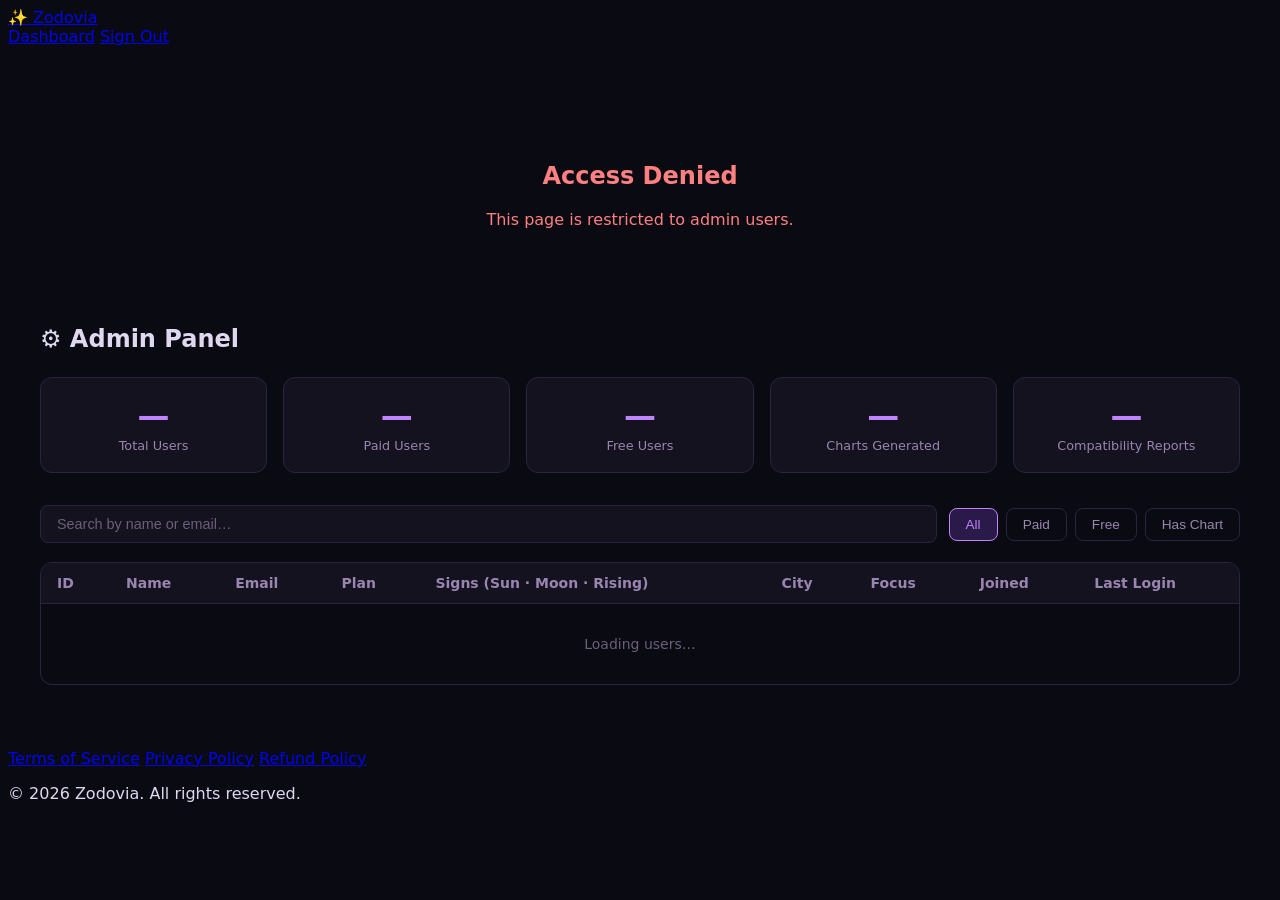
==== frontend/admin.html @ acefad15 "Initial push" ====
<!DOCTYPE html>
<html lang="en">
<head>
    <meta charset="UTF-8">
    <meta name="viewport" content="width=device-width, initial-scale=1.0">
    <title>Admin — Zodovia</title>
    <link rel="stylesheet" href="/static/css/style.css">
    <style>
        body { background: #0a0a12; color: #e0d8f0; font-family: system-ui, sans-serif; }
        .admin-wrap { max-width: 1200px; margin: 0 auto; padding: 2rem 1rem 4rem; }

        /* Stats */
        .stats-row { display: grid; grid-template-columns: repeat(auto-fit, minmax(160px, 1fr)); gap: 1rem; margin-bottom: 2rem; }
        .stat-card { background: #14121e; border: 1px solid #2a2440; border-radius: 12px; padding: 1.2rem; text-align: center; }
        .stat-val { font-size: 2rem; font-weight: 700; color: #c084fc; }
        .stat-label { font-size: 0.8rem; color: #9985b0; margin-top: 0.2rem; }

        /* Filter bar */
        .filter-bar { display: flex; gap: 0.75rem; margin-bottom: 1.2rem; flex-wrap: wrap; align-items: center; }
        .filter-bar input { flex: 1; min-width: 200px; background: #14121e; border: 1px solid #2a2440; border-radius: 8px; padding: 0.6rem 1rem; color: #e0d8f0; font-size: 0.9rem; }
        .filter-bar input::placeholder { color: #6b5f7a; }
        .filter-tabs { display: flex; gap: 0.5rem; }
        .filter-tab { padding: 0.5rem 1rem; border-radius: 8px; border: 1px solid #2a2440; background: transparent; color: #9985b0; cursor: pointer; font-size: 0.85rem; }
        .filter-tab.active { background: #2a1a4a; color: #c084fc; border-color: #c084fc; }

        /* Table */
        .user-table-wrap { overflow-x: auto; border-radius: 12px; border: 1px solid #2a2440; }
        table { width: 100%; border-collapse: collapse; font-size: 0.875rem; }
        thead th { background: #14121e; padding: 0.75rem 1rem; text-align: left; color: #9985b0; font-weight: 600; border-bottom: 1px solid #2a2440; white-space: nowrap; }
        tbody tr { border-bottom: 1px solid #1e1a2e; cursor: pointer; transition: background 0.15s; }
        tbody tr:last-child { border-bottom: none; }
        tbody tr:hover { background: #1a1530; }
        tbody td { padding: 0.75rem 1rem; vertical-align: middle; }
        .badge { display: inline-block; padding: 0.2rem 0.6rem; border-radius: 20px; font-size: 0.75rem; font-weight: 600; }
        .badge-paid { background: #1a3a1a; color: #4ade80; }
        .badge-free { background: #2a1a0a; color: #fb923c; }
        .signs { color: #c084fc; font-size: 0.8rem; }
        .text-muted { color: #6b5f7a; font-size: 0.8rem; }

        /* Detail panel */
        .detail-panel { background: #14121e; border: 1px solid #2a2440; border-radius: 12px; padding: 1.5rem; margin-top: 1rem; display: none; }
        .detail-panel.open { display: block; }
        .detail-grid { display: grid; grid-template-columns: repeat(auto-fit, minmax(200px, 1fr)); gap: 1rem; margin-bottom: 1.5rem; }
        .detail-field label { display: block; font-size: 0.75rem; color: #9985b0; margin-bottom: 0.2rem; }
        .detail-field span { font-size: 0.9rem; color: #e0d8f0; }
        .reading-block { margin-top: 1rem; }
        .reading-block h4 { font-size: 0.85rem; color: #9985b0; text-transform: uppercase; letter-spacing: 0.05em; margin-bottom: 0.6rem; }
        .reading-text { background: #0a0a12; border: 1px solid #2a2440; border-radius: 8px; padding: 1rem; font-size: 0.85rem; line-height: 1.7; max-height: 320px; overflow-y: auto; white-space: pre-wrap; color: #c4b8d8; }
        .close-detail { float: right; background: none; border: none; color: #9985b0; cursor: pointer; font-size: 1.1rem; padding: 0; }
        .close-detail:hover { color: #e0d8f0; }
        .loading-row td { text-align: center; padding: 2rem; color: #6b5f7a; }
        .no-data { color: #6b5f7a; font-style: italic; }
        .section-title { font-size: 1.1rem; font-weight: 600; margin-bottom: 1rem; color: #e0d8f0; }
    </style>
</head>
<body>

<nav class="navbar">
    <div class="nav-inner">
        <a class="logo" href="/">✨ Zodovia</a>
        <div class="nav-links">
            <a href="/dashboard" class="btn btn-ghost">Dashboard</a>
            <a href="#" id="logoutBtn" class="btn btn-ghost">Sign Out</a>
        </div>
    </div>
</nav>

<div class="admin-wrap">
    <div id="accessDenied" class="hidden" style="text-align:center;padding:4rem;color:#ff8080;">
        <h2>Access Denied</h2>
        <p>This page is restricted to admin users.</p>
    </div>

    <div id="adminContent" class="hidden">
        <h1 style="font-size:1.5rem;margin-bottom:1.5rem;color:#e0d8f0;">⚙️ Admin Panel</h1>

        <!-- Stats -->
        <div class="stats-row" id="statsRow">
            <div class="stat-card"><div class="stat-val" id="statTotal">—</div><div class="stat-label">Total Users</div></div>
            <div class="stat-card"><div class="stat-val" id="statPaid">—</div><div class="stat-label">Paid Users</div></div>
            <div class="stat-card"><div class="stat-val" id="statFree">—</div><div class="stat-label">Free Users</div></div>
            <div class="stat-card"><div class="stat-val" id="statCharts">—</div><div class="stat-label">Charts Generated</div></div>
            <div class="stat-card"><div class="stat-val" id="statCompat">—</div><div class="stat-label">Compatibility Reports</div></div>
        </div>

        <!-- Filter bar -->
        <div class="filter-bar">
            <input type="text" id="searchInput" placeholder="Search by name or email…">
            <div class="filter-tabs">
                <button class="filter-tab active" data-filter="all">All</button>
                <button class="filter-tab" data-filter="paid">Paid</button>
                <button class="filter-tab" data-filter="free">Free</button>
                <button class="filter-tab" data-filter="chart">Has Chart</button>
            </div>
        </div>

        <!-- User table -->
        <div class="user-table-wrap">
            <table>
                <thead>
                    <tr>
                        <th>ID</th>
                        <th>Name</th>
                        <th>Email</th>
                        <th>Plan</th>
                        <th>Signs (Sun · Moon · Rising)</th>
                        <th>City</th>
                        <th>Focus</th>
                        <th>Joined</th>
                        <th>Last Login</th>
                    </tr>
                </thead>
                <tbody id="userTableBody">
                    <tr class="loading-row"><td colspan="9">Loading users…</td></tr>
                </tbody>
            </table>
        </div>

        <!-- Detail panel -->
        <div id="detailPanel" class="detail-panel">
            <button class="close-detail" id="closeDetail">✕</button>
            <div class="section-title" id="detailTitle">User Detail</div>
            <div class="detail-grid" id="detailGrid"></div>
            <div id="readingBlocks"></div>
        </div>
    </div>
</div>

<script src="/static/js/admin.js"></script>

<footer class="footer">
    <div class="container">
        <div class="footer-links">
            <a href="/terms">Terms of Service</a>
            <a href="/privacy">Privacy Policy</a>
            <a href="/refund">Refund Policy</a>
        </div>
        <p class="footer-copy">&copy; 2026 Zodovia. All rights reserved.</p>
    </div>
</footer>

</body>
</html>
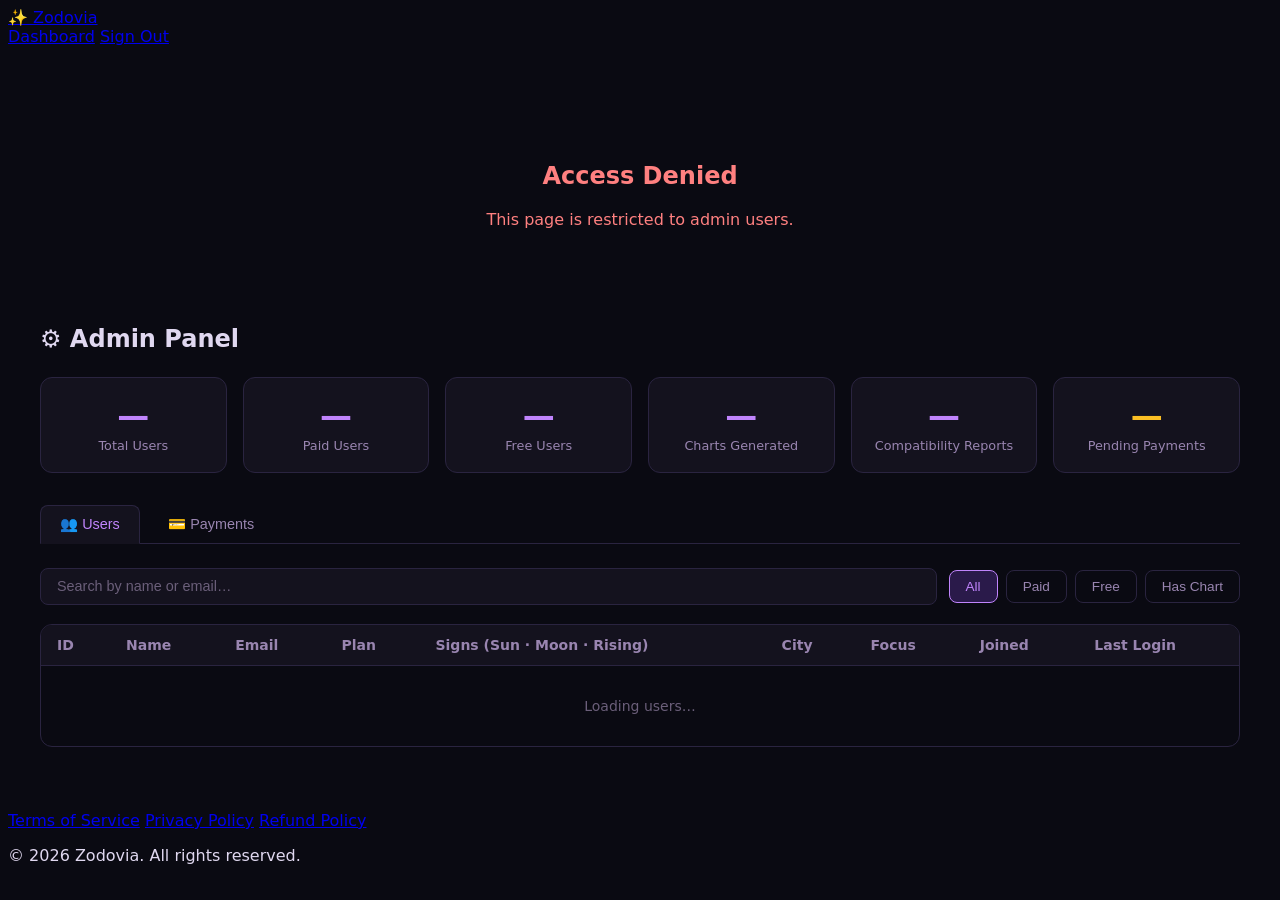
==== commit 4c33918b: "Add bank transfer payment system with slip upload and admin review - GAS: add payment_records sheet " ====
--- a/frontend/admin.html
+++ b/frontend/admin.html
@@ -51,6 +51,26 @@
         .loading-row td { text-align: center; padding: 2rem; color: #6b5f7a; }
         .no-data { color: #6b5f7a; font-style: italic; }
         .section-title { font-size: 1.1rem; font-weight: 600; margin-bottom: 1rem; color: #e0d8f0; }
+
+        /* Admin tabs */
+        .admin-tabs { display: flex; gap: 0.5rem; margin-bottom: 1.5rem; border-bottom: 1px solid #2a2440; padding-bottom: 0; }
+        .admin-tab { padding: 0.6rem 1.2rem; border-radius: 8px 8px 0 0; border: 1px solid transparent; background: transparent; color: #9985b0; cursor: pointer; font-size: 0.9rem; margin-bottom: -1px; }
+        .admin-tab.active { background: #14121e; color: #c084fc; border-color: #2a2440; border-bottom-color: #14121e; }
+        .admin-section { display: none; }
+        .admin-section.visible { display: block; }
+
+        /* Payment table */
+        .badge-pending  { background: #2a2200; color: #fbbf24; }
+        .badge-approved { background: #1a3a1a; color: #4ade80; }
+        .badge-rejected { background: #3a1a1a; color: #f87171; }
+        .btn-sm { padding: 0.25rem 0.7rem; font-size: 0.78rem; border-radius: 6px; border: 1px solid; cursor: pointer; }
+        .btn-approve { background: rgba(74,222,128,0.12); border-color: rgba(74,222,128,0.4); color: #4ade80; }
+        .btn-approve:hover { background: rgba(74,222,128,0.25); }
+        .btn-reject  { background: rgba(248,113,113,0.12); border-color: rgba(248,113,113,0.4); color: #f87171; }
+        .btn-reject:hover  { background: rgba(248,113,113,0.25); }
+        .payment-filters { display: flex; gap: 0.5rem; margin-bottom: 1rem; flex-wrap: wrap; }
+        .slip-link { color: #c084fc; text-decoration: none; font-size: 0.8rem; }
+        .slip-link:hover { text-decoration: underline; }
     </style>
 </head>
 <body>
@@ -81,47 +101,74 @@
             <div class="stat-card"><div class="stat-val" id="statFree">—</div><div class="stat-label">Free Users</div></div>
             <div class="stat-card"><div class="stat-val" id="statCharts">—</div><div class="stat-label">Charts Generated</div></div>
             <div class="stat-card"><div class="stat-val" id="statCompat">—</div><div class="stat-label">Compatibility Reports</div></div>
-        </div>
-
-        <!-- Filter bar -->
-        <div class="filter-bar">
-            <input type="text" id="searchInput" placeholder="Search by name or email…">
-            <div class="filter-tabs">
-                <button class="filter-tab active" data-filter="all">All</button>
-                <button class="filter-tab" data-filter="paid">Paid</button>
-                <button class="filter-tab" data-filter="free">Free</button>
-                <button class="filter-tab" data-filter="chart">Has Chart</button>
+            <div class="stat-card" style="cursor:pointer;" onclick="switchAdminTab('payments')">
+                <div class="stat-val" id="statPendingPayments" style="color:#fbbf24;">—</div>
+                <div class="stat-label">Pending Payments</div>
             </div>
         </div>
 
-        <!-- User table -->
-        <div class="user-table-wrap">
-            <table>
-                <thead>
-                    <tr>
-                        <th>ID</th>
-                        <th>Name</th>
-                        <th>Email</th>
-                        <th>Plan</th>
-                        <th>Signs (Sun · Moon · Rising)</th>
-                        <th>City</th>
-                        <th>Focus</th>
-                        <th>Joined</th>
-                        <th>Last Login</th>
-                    </tr>
-                </thead>
-                <tbody id="userTableBody">
-                    <tr class="loading-row"><td colspan="9">Loading users…</td></tr>
-                </tbody>
-            </table>
+        <!-- Admin tabs -->
+        <div class="admin-tabs">
+            <button class="admin-tab active" id="tab-users" onclick="switchAdminTab('users')">👥 Users</button>
+            <button class="admin-tab" id="tab-payments" onclick="switchAdminTab('payments')">💳 Payments</button>
         </div>
 
-        <!-- Detail panel -->
-        <div id="detailPanel" class="detail-panel">
-            <button class="close-detail" id="closeDetail">✕</button>
-            <div class="section-title" id="detailTitle">User Detail</div>
-            <div class="detail-grid" id="detailGrid"></div>
-            <div id="readingBlocks"></div>
+        <!-- Users section -->
+        <div id="section-users" class="admin-section visible">
+            <div class="filter-bar">
+                <input type="text" id="searchInput" placeholder="Search by name or email…">
+                <div class="filter-tabs">
+                    <button class="filter-tab active" data-filter="all">All</button>
+                    <button class="filter-tab" data-filter="paid">Paid</button>
+                    <button class="filter-tab" data-filter="free">Free</button>
+                    <button class="filter-tab" data-filter="chart">Has Chart</button>
+                </div>
+            </div>
+            <div class="user-table-wrap">
+                <table>
+                    <thead>
+                        <tr>
+                            <th>ID</th><th>Name</th><th>Email</th><th>Plan</th>
+                            <th>Signs (Sun · Moon · Rising)</th><th>City</th>
+                            <th>Focus</th><th>Joined</th><th>Last Login</th>
+                        </tr>
+                    </thead>
+                    <tbody id="userTableBody">
+                        <tr class="loading-row"><td colspan="9">Loading users…</td></tr>
+                    </tbody>
+                </table>
+            </div>
+            <div id="detailPanel" class="detail-panel">
+                <button class="close-detail" id="closeDetail">✕</button>
+                <div class="section-title" id="detailTitle">User Detail</div>
+                <div class="detail-grid" id="detailGrid"></div>
+                <div id="readingBlocks"></div>
+            </div>
+        </div>
+
+        <!-- Payments section -->
+        <div id="section-payments" class="admin-section">
+            <div class="payment-filters">
+                <button class="filter-tab active" id="pf-pending"  onclick="loadPayments('pending')">⏳ Pending</button>
+                <button class="filter-tab" id="pf-approved" onclick="loadPayments('approved')">✅ Approved</button>
+                <button class="filter-tab" id="pf-rejected" onclick="loadPayments('rejected')">❌ Rejected</button>
+                <button class="filter-tab" id="pf-all"      onclick="loadPayments('all')">All</button>
+            </div>
+            <div class="user-table-wrap">
+                <table>
+                    <thead>
+                        <tr>
+                            <th>#</th><th>Email</th><th>Plan</th><th>Amount</th>
+                            <th>Name on Slip</th><th>Bank</th><th>Ref</th>
+                            <th>Slip Amt</th><th>Date</th><th>Slip</th>
+                            <th>Status</th><th>Submitted</th><th>Actions</th>
+                        </tr>
+                    </thead>
+                    <tbody id="paymentTableBody">
+                        <tr class="loading-row"><td colspan="13">Loading…</td></tr>
+                    </tbody>
+                </table>
+            </div>
         </div>
     </div>
 </div>
